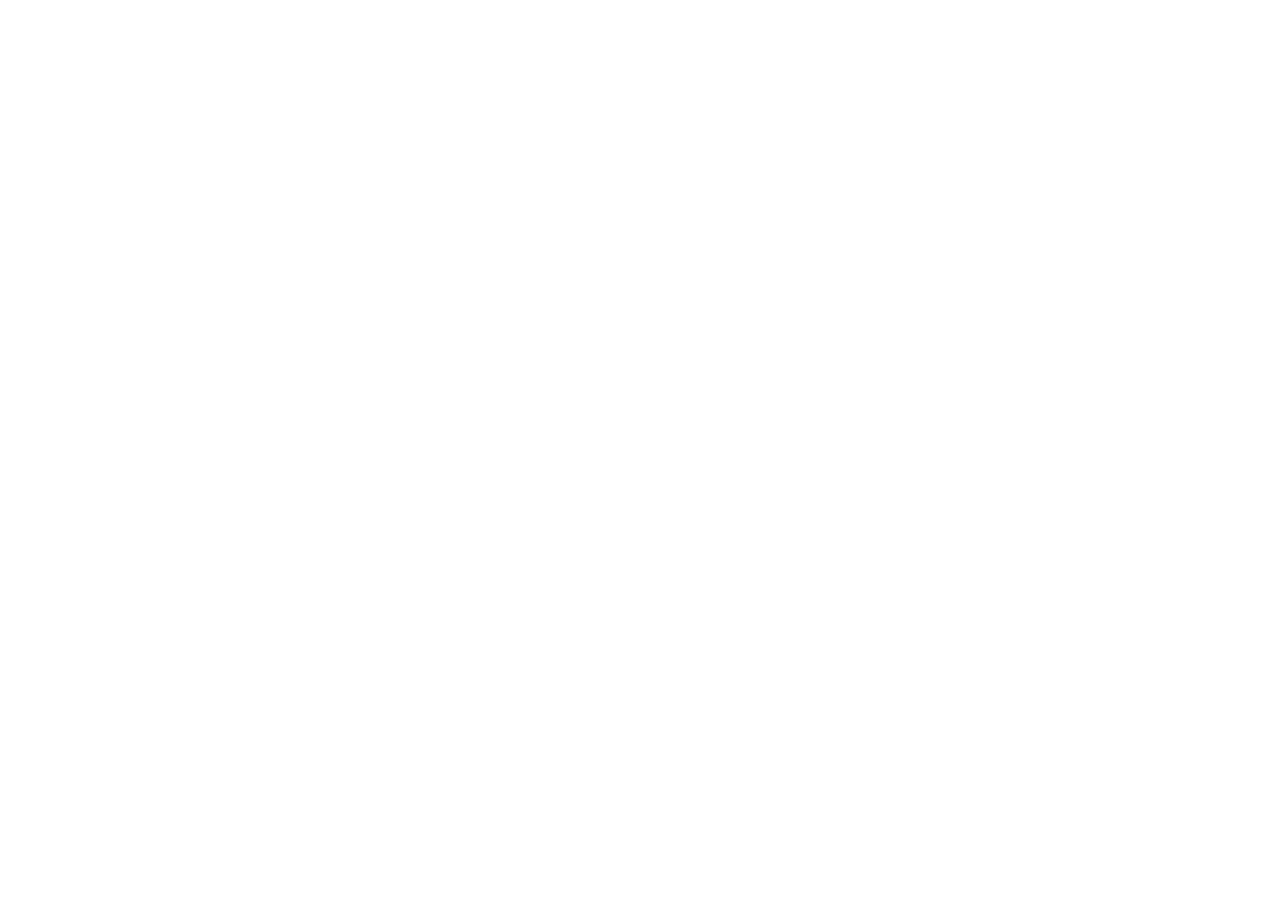
==== Advsearch.html @ 3ebd73e9 "working on image search page" ====
<!DOCTYPE html>
<html lang="en">
  <head>
    <meta name="viewport" content="width=device-width, initial-scale=1.0" />
    <link rel="stylesheet" href="styles.css" />
    <link
      rel="stylesheet"
      href="https://fonts.googleapis.com/css2?family=Material+Symbols+Outlined:opsz,wght,FILL,GRAD@24,400,0,0"
    />
    <title>Advanced Search</title>
  </head>
</html>
---- styles.css ----
*{
    margin:0;
    padding: 0;
    box-sizing: border-box;
    font-family: Roboto, Arial, sans-serif;
    font-size: 14px;
}
#header-nav{
    background-color: #fff;
    padding: 10px 20px;
    text-decoration: none;
     
}
#header-list{
   list-style-type: none;
   margin: 0;
   padding: 0; 
 
}
.header-links{
    list-style-type: none;
    display: inline;
    padding: 8px;
    float: right;
}
a, u {
    text-decoration: none;
    color: black;
}
a:hover, u:hover{
    text-decoration: underline;
}
a::after, u::after{
   content: '';
}
a:hover::after, u:hover::after{
    text-decoration: underline;
}
img{
    width: 272px;
    height: 92px;
    position: relative;
    display: block;
    margin-left: auto;
    margin-right: auto;
    top: 240px;
    left: 65px;
}
#search-engine{
    --padding: 14px;

    margin-top: 260px;
    width: 600px;
    display: flex;
    flex-direction: column;
    align-items: center;
    padding: var(--padding);
    background: #fff;
    margin-left: auto;
    margin-right: auto;
    transition: box-shadow 0.25s;
   
}
#search-container:hover{
    box-shadow: 0 0 10px rgba(0, 0, 0, 0.2);
    z-index: 3;
}
#search-container{
    display: flex;
    align-items: center;
    width: 100%;
    border: 1px solid #d2d2d2;
    border-radius: 28px;
    padding: 4px;
    background: #fff;
}
#search-container .material-symbols-outlined {
margin-right: var(--padding);
color: lightslategray;
font-size: 20px;
}
#search-container input[type="text"]{
    outline: none;
    border: none;
    background: transparent;
    font-size: 16px;
    color: rgba(0, 0, 0, 0.87);
    width: 100%;
    padding: 10px;
}
#btn-placement{
    display: flex;
    justify-content: center;
    width: 100%;
    margin-top: var(--padding);
}
.button{
    padding: 10px 14px;
    text-align: center;
    border: none;
    text-decoration: none;
    border-radius: 3px;
    background-color: #f8f9fa;
    margin: 0 8px;
    cursor: pointer;
}
.button:hover{
    border: 1px solid lightgrey;
}

#footer-nav{
    background-color:#f2f2f2;
    text-decoration: none;
    width: 100%;
    bottom:0;
    position: fixed;
   
}
#footer-list{
    list-style-type: none;
    margin: 0;
    padding: 0;  
}
.footer-links{
    display:inline-block;
    padding: 20px;

}
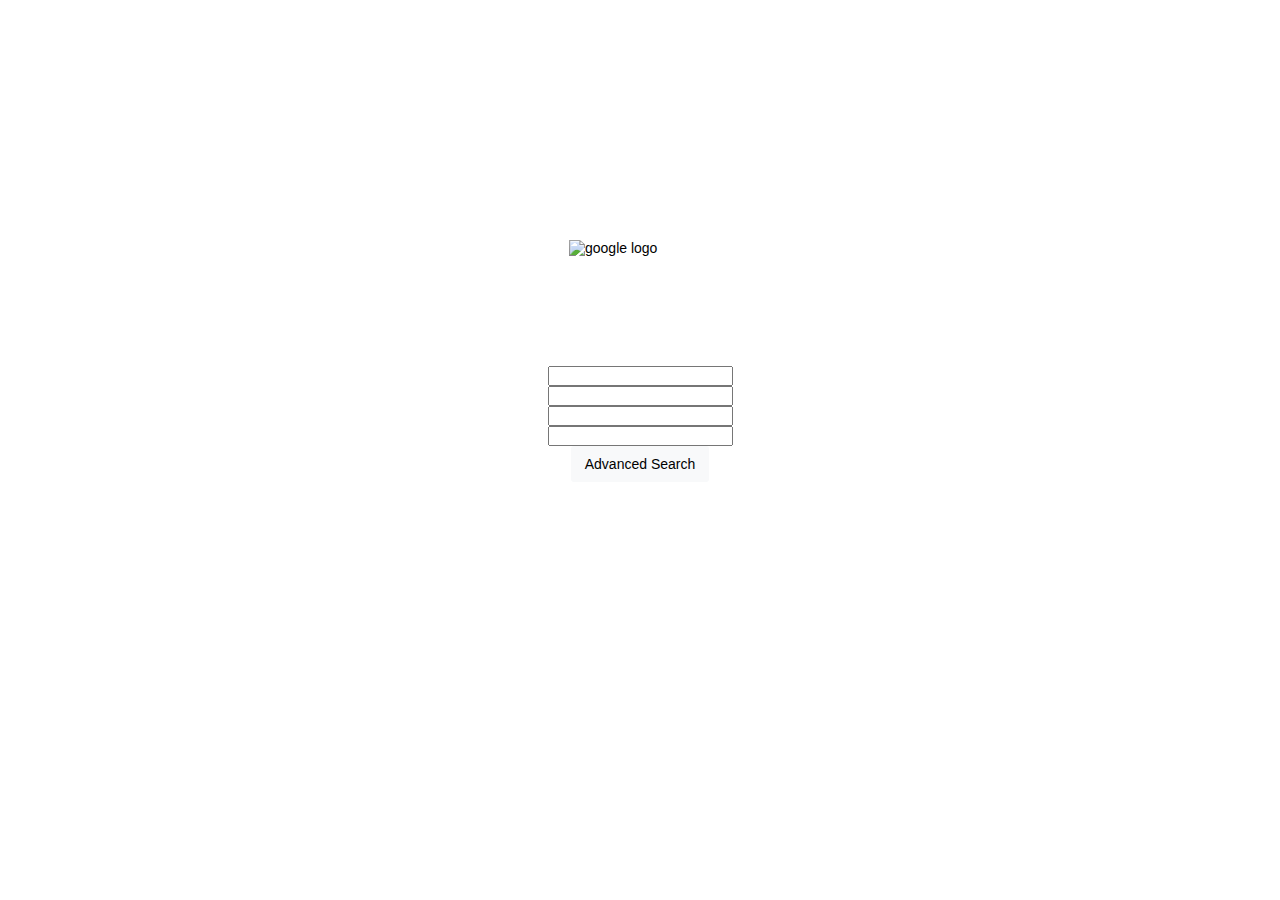
==== commit 5301adb3: "added images and adsearch page" ====
--- a/Advsearch.html
+++ b/Advsearch.html
@@ -9,4 +9,23 @@
     />
     <title>Advanced Search</title>
   </head>
+  <body>
+    <img
+      id="adv-logo"
+      alt="google logo"
+      src="https://www.google.com/images/branding/googlelogo/2x/googlelogo_color_272x92dp.png"
+    />
+    <form id="search-engine" action="https://www.google.com/search">
+         <input id="SEtwo" type="text" name="q" />
+          <input id="SEtwo" type="text" name="q" />
+          <input id="SEtwo" type="text" name="q" />
+          <input id="SEtwo" type="text" name="q" />
+          <input
+            id="btnone"
+            type="submit"
+            name="btnK"
+            value="Advanced Search"
+            class="button"
+          />
+  </body>
 </html>
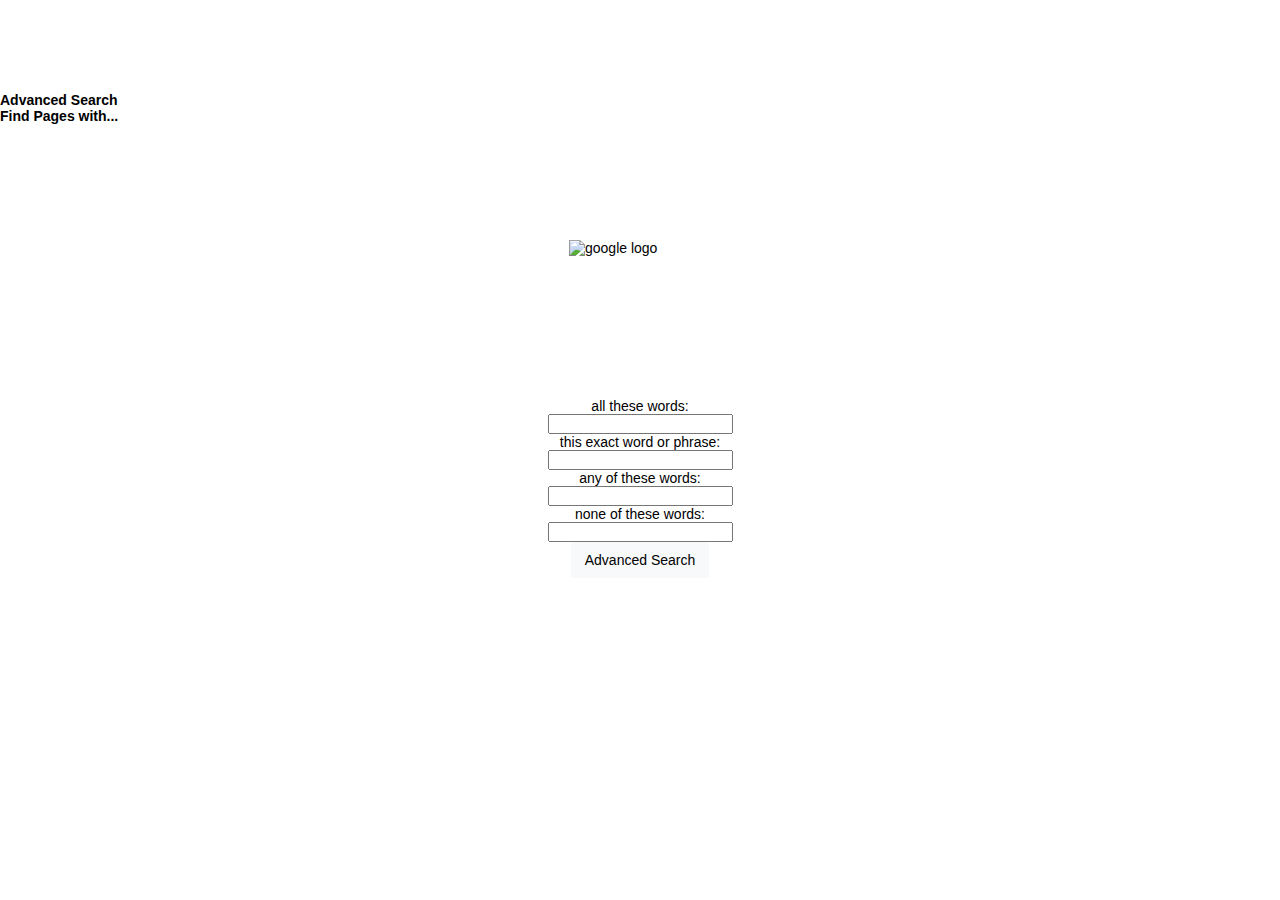
==== commit 184de91a: "google and image pages done, working on advanced" ====
--- a/Advsearch.html
+++ b/Advsearch.html
@@ -15,17 +15,29 @@
       alt="google logo"
       src="https://www.google.com/images/branding/googlelogo/2x/googlelogo_color_272x92dp.png"
     />
+
+    <h1 id="header">Advanced Search</h1>
+
+    <div id="line-break"></div>
+
+    <div id="main-body">
+      <h1> Find Pages with...</h1>
     <form id="search-engine" action="https://www.google.com/search">
-         <input id="SEtwo" type="text" name="q" />
-          <input id="SEtwo" type="text" name="q" />
-          <input id="SEtwo" type="text" name="q" />
-          <input id="SEtwo" type="text" name="q" />
+      <p>all these words:</p>
+         <input id="Adv-form" type="text" name="q" />
+      <p>this exact word or phrase:</p>
+          <input id="Adv-form" type="text" name="q" />
+      <p>any of these words:</p>
+          <input id="Adv-form" type="text" name="q" />
+      <p>none of these words:</p>
+          <input id="Adv-form" type="text" name="q" />
           <input
-            id="btnone"
+            id="adv-btn"
             type="submit"
             name="btnK"
             value="Advanced Search"
             class="button"
           />
+        </div>
   </body>
 </html>
--- a/styles.css
+++ b/styles.css
@@ -5,6 +5,7 @@
     font-family: Roboto, Arial, sans-serif;
     font-size: 14px;
 }
+/*-------Google Search Page-------*/
 #header-nav{
     background-color: #fff;
     padding: 10px 20px;
@@ -126,7 +127,10 @@
     padding: 20px;
 
 }
+/*-------Advanced Search-------*/
+#adv-logo{
+    min-width: 160px;
+    position: relative;
+}
 
 
-
-
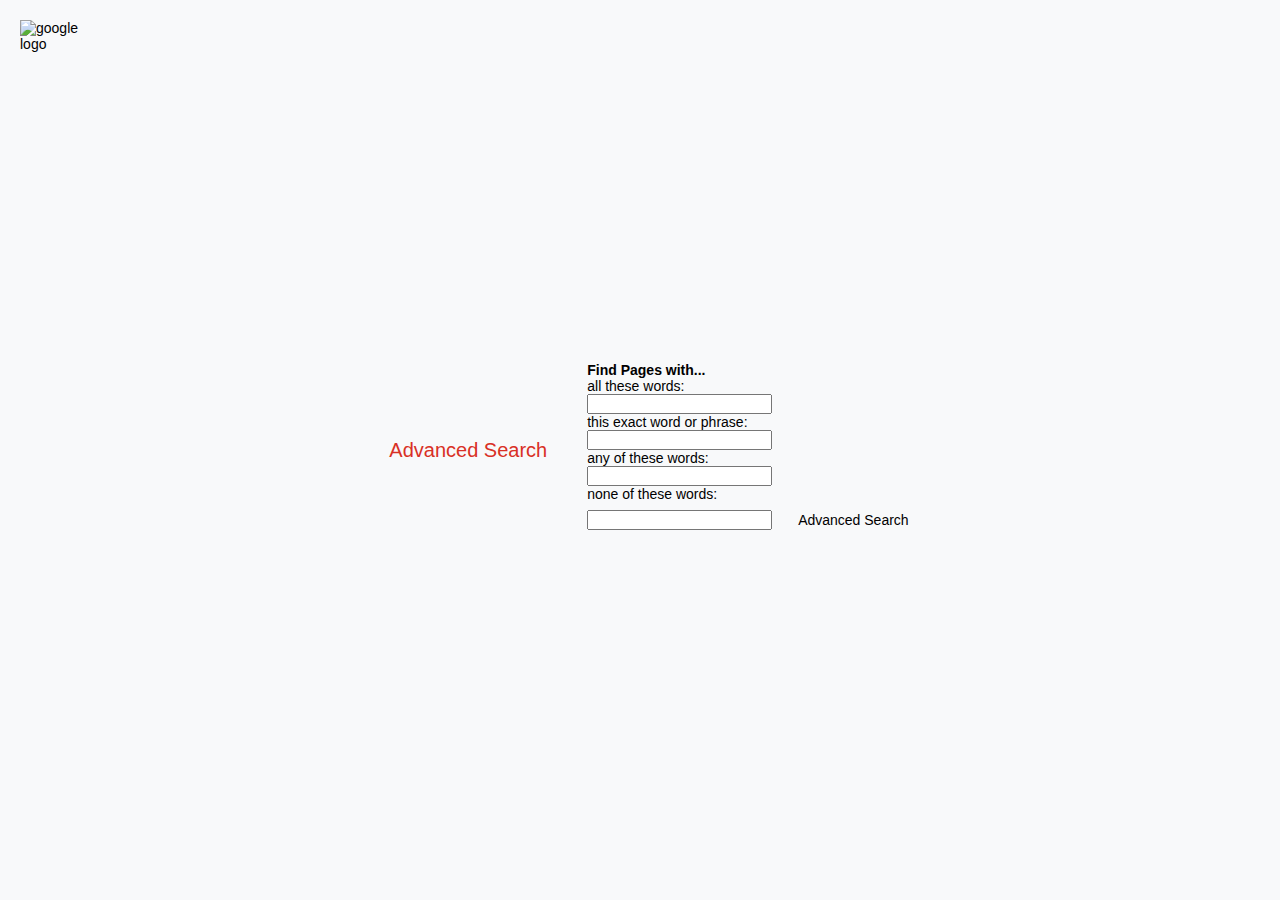
==== commit 14940233: "logo and header on adv img" ====
--- a/Advsearch.html
+++ b/Advsearch.html
@@ -9,7 +9,7 @@
     />
     <title>Advanced Search</title>
   </head>
-  <body>
+  <body id="advanced-search">
     <img
       id="adv-logo"
       alt="google logo"
@@ -22,7 +22,7 @@
 
     <div id="main-body">
       <h1> Find Pages with...</h1>
-    <form id="search-engine" action="https://www.google.com/search">
+    <form id="adv-engine" action="https://www.google.com/search">
       <p>all these words:</p>
          <input id="Adv-form" type="text" name="q" />
       <p>this exact word or phrase:</p>
--- a/styles.css
+++ b/styles.css
@@ -128,9 +128,30 @@
 
 }
 /*-------Advanced Search-------*/
+#advanced-search{
+    background-color: #f8f9fa;
+    display: flex;
+    justify-content: center;
+    align-items: center;
+    min-height: 100vh;
+}
 #adv-logo{
-    min-width: 160px;
-    position: relative;
+   position: absolute;
+   top:20px;
+   left: 20px;
+   width: 75px;
+   height: auto;
+   max-width: 100%;
 }
-
-
+#header{
+    color: #d93025;
+    font-size: 20px;
+    margin: 95px 40px;
+    font-weight: 100;
+}
+#line-break{
+    border: 0;
+    height: 1px;
+    background: #ebebeb;
+    margin-top: -70px;
+}
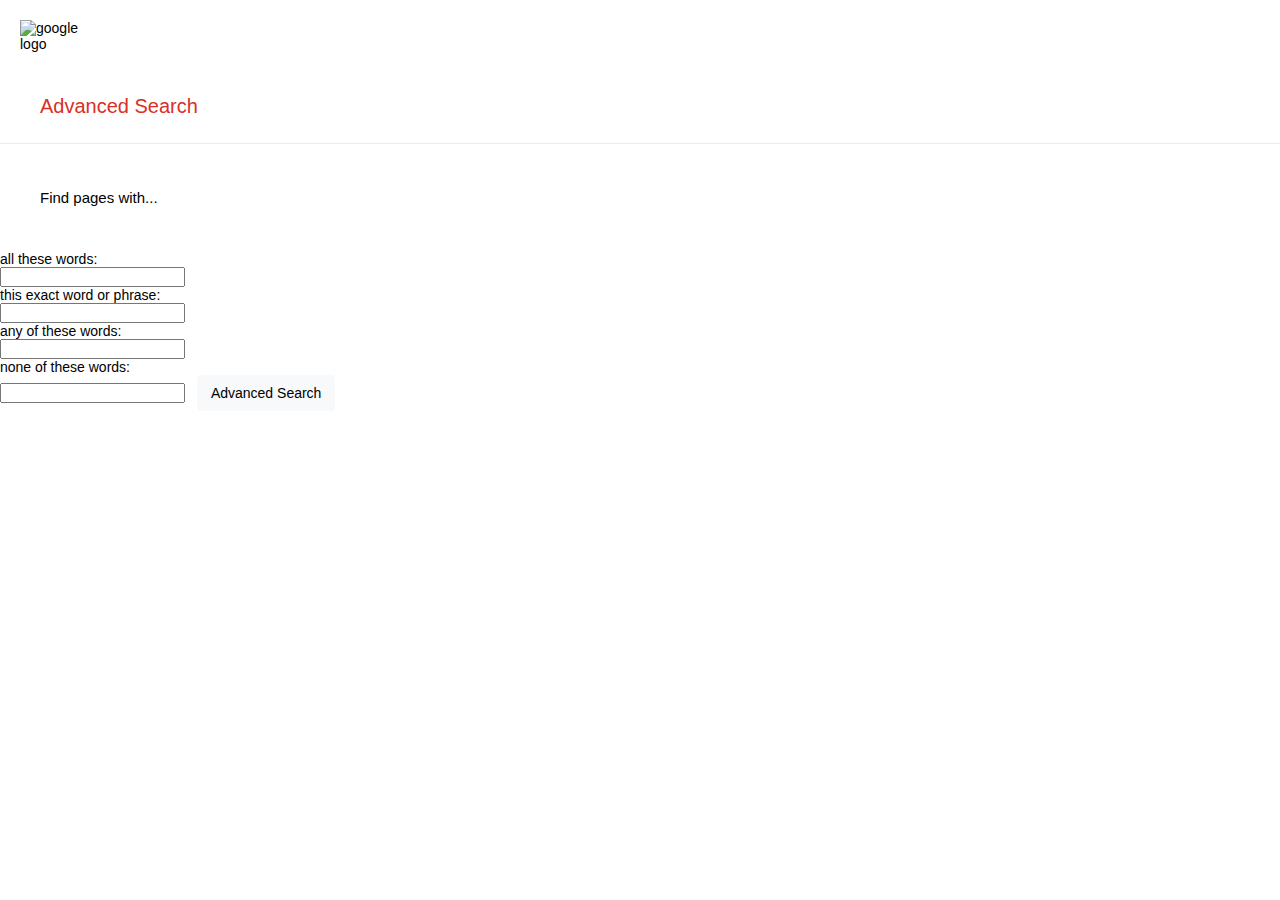
==== commit 1df2b31f: "working on form design" ====
--- a/Advsearch.html
+++ b/Advsearch.html
@@ -21,7 +21,8 @@
     <div id="line-break"></div>
 
     <div id="main-body">
-      <h1> Find Pages with...</h1>
+      <h1> Find pages with...</h1>
+    </div>
     <form id="adv-engine" action="https://www.google.com/search">
       <p>all these words:</p>
          <input id="Adv-form" type="text" name="q" />
@@ -38,6 +39,5 @@
             value="Advanced Search"
             class="button"
           />
-        </div>
   </body>
 </html>
--- a/styles.css
+++ b/styles.css
@@ -128,13 +128,7 @@
 
 }
 /*-------Advanced Search-------*/
-#advanced-search{
-    background-color: #f8f9fa;
-    display: flex;
-    justify-content: center;
-    align-items: center;
-    min-height: 100vh;
-}
+
 #adv-logo{
    position: absolute;
    top:20px;
@@ -146,12 +140,18 @@
 #header{
     color: #d93025;
     font-size: 20px;
-    margin: 95px 40px;
+   margin: 95px 40px;
     font-weight: 100;
 }
 #line-break{
     border: 0;
-    height: 1px;
+    height: .75px;
     background: #ebebeb;
     margin-top: -70px;
 }
+#main-body h1{
+    font-size: 15px;
+    font-weight: 100;
+    margin: 45px 40px;
+
+}
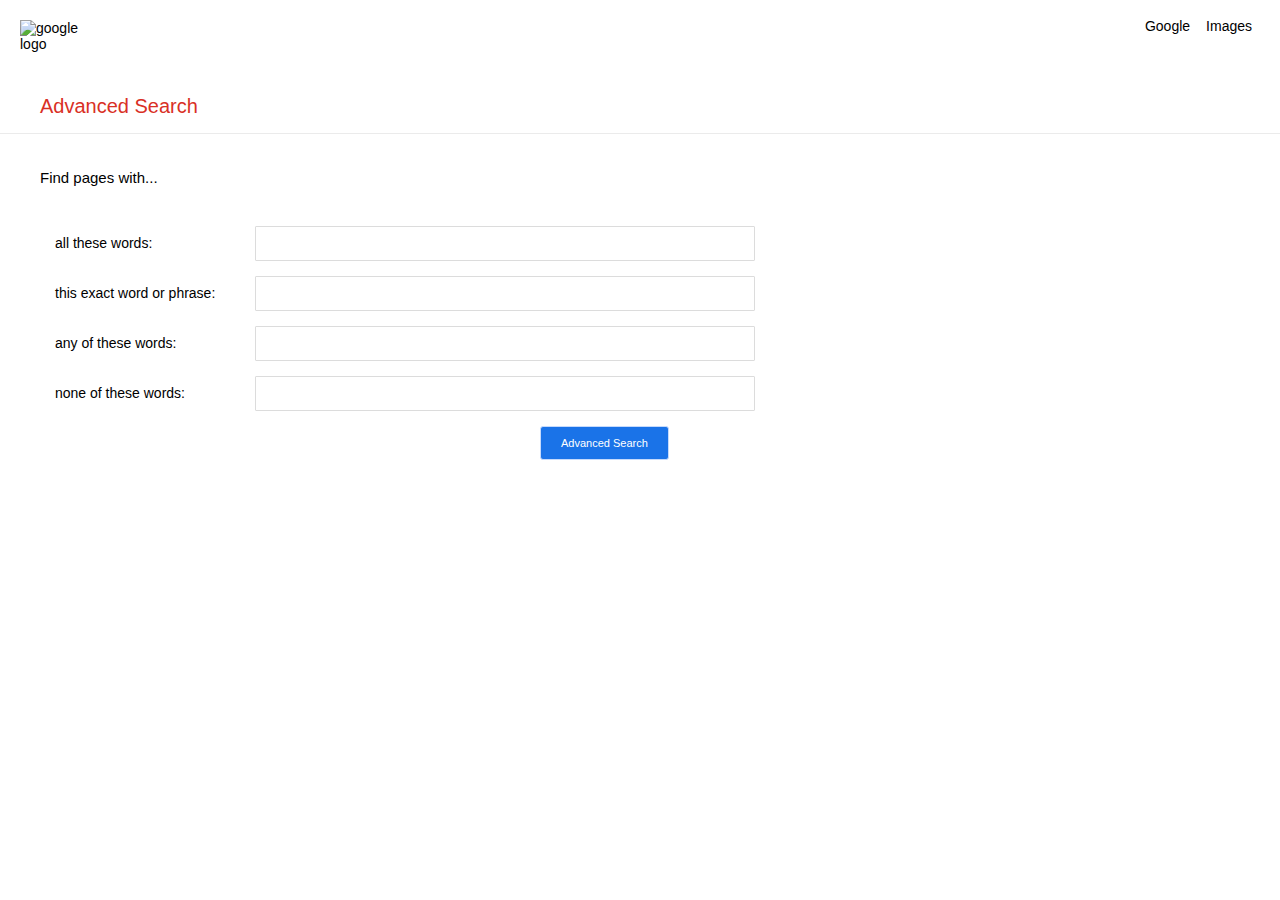
==== commit 89613674: "mock google complete" ====
--- a/Advsearch.html
+++ b/Advsearch.html
@@ -15,6 +15,16 @@
       alt="google logo"
       src="https://www.google.com/images/branding/googlelogo/2x/googlelogo_color_272x92dp.png"
     />
+    <nav id="header-nav">
+      <ul id="header-list">
+        <li class="header-links">
+          <a href="images.html">Images</a>
+        </li>
+        <li class="header-links">
+          <a href="index.html">Google</a>
+        </li>
+      </ul>
+    </nav>
 
     <h1 id="header">Advanced Search</h1>
 
@@ -24,20 +34,33 @@
       <h1> Find pages with...</h1>
     </div>
     <form id="adv-engine" action="https://www.google.com/search">
-      <p>all these words:</p>
-         <input id="Adv-form" type="text" name="q" />
-      <p>this exact word or phrase:</p>
-          <input id="Adv-form" type="text" name="q" />
-      <p>any of these words:</p>
-          <input id="Adv-form" type="text" name="q" />
-      <p>none of these words:</p>
-          <input id="Adv-form" type="text" name="q" />
+      <div class="row-input">
+      <div class="left"><p>all these words:</p></div>
+      <div class="right"><input type="text" name="as_q" /></div>
+      </div>
+
+      <div class="row-input">
+      <div class="left"><p>this exact word or phrase:</p></div>
+      <div class="right"><input type="text" name="as_epq" /></div>
+      </div>
+
+      <div class="row-input">
+      <div class="left"><p>any of these words:</p></div>
+      <div class="right"><input type="text" name="as_oq" /></div>
+      </div>
+
+      <div class="row-input">
+      <div class="left"><p>none of these words:</p></div>
+      <div class="right"><input type="text" name="as_not" /></div>
+      </div>
+
+        <div id="adv-btn-placement">
           <input
             id="adv-btn"
             type="submit"
             name="btnK"
             value="Advanced Search"
             class="button"
-          />
+          /></div>
   </body>
 </html>
--- a/styles.css
+++ b/styles.css
@@ -140,18 +140,68 @@
 #header{
     color: #d93025;
     font-size: 20px;
-   margin: 95px 40px;
+   margin: 75px 40px;
     font-weight: 100;
 }
 #line-break{
     border: 0;
     height: .75px;
     background: #ebebeb;
-    margin-top: -70px;
+    margin-top: -60px;
 }
 #main-body h1{
     font-size: 15px;
     font-weight: 100;
-    margin: 45px 40px;
-
-}
+    margin: 35px 40px;
+    margin-bottom: 0px;
+}
+#adv-engine{
+    padding: 40px;
+
+}
+.row-input{
+    display: flex;
+    flex-direction: row;
+    align-items: center;
+    margin: 15px;
+    margin-top: 0;
+    
+}
+.left{
+    width: 200px;
+}
+.right{
+    width: 385px;
+    flex: 1;
+}
+#adv-btn-placement{
+    
+    margin-left: 41%;
+    margin-top: var(--padding);
+}
+.right input{
+    width: 500px;
+    height: 35px;
+    padding: 10px;
+    border: 1px solid #dcdcdc;
+    border-radius: 1px;
+    font-size: 16px;
+    transition: border-color 0.3s ease;
+    left: 50%;
+}
+
+.right input:hover, .right input:focus{
+    border-color: #2196f3;
+    outline: none;
+}
+#adv-btn{
+    border: 1px solid #c6dafc;
+    background-color: #1a73e8;
+    color: white;
+    padding: 10px 20px ;
+    font-size: 11px;
+}
+#adv-btn:hover {
+    background-color: #0f5bbf;
+    
+}